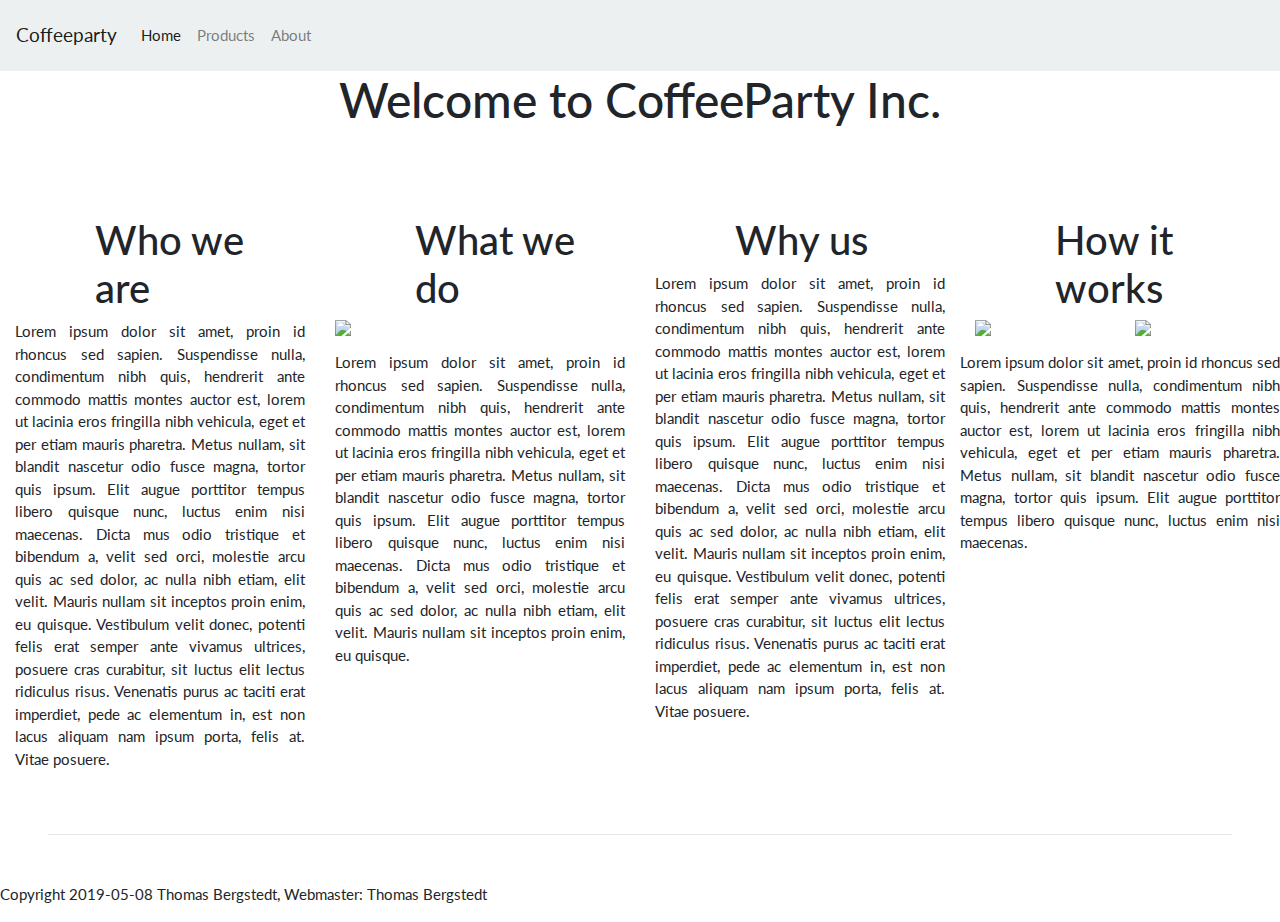
==== Coffeeparty/index.html @ 33b11ede "Add project files." ====
﻿<!DOCTYPE html>
<html>
<head>
    <meta charset="utf-8" />
    <!--<link href="Content/bootstrap.min.css" rel="stylesheet" />-->
    <link href="flatly/bootstrap.min.css" rel="stylesheet" />
    <link href="flatly/bootstrap.css" rel="stylesheet" />
    <link href="styles.css" rel="stylesheet" />
    <title>Coffeeparty</title>
</head>
<body>
    <nav class="navbar navbar-expand-lg navbar-light bg-light">
        <a class="navbar-brand" href="#">Coffeeparty</a>
        <button class="navbar-toggler" type="button" data-toggle="collapse" data-target="#navbarNav" aria-controls="navbarNav" aria-expanded="false" aria-label="Toggle navigation">
            <span class="navbar-toggler-icon"></span>
        </button>
        <div class="collapse navbar-collapse" id="navbarNav">
            <ul class="navbar-nav">
                <li class="nav-item active">
                    <a class="nav-link" href="index.html">Home<span class="sr-only">(current)</span></a>
                </li>
                <li class="nav-item">
                    <a class="nav-link" href="products.html">Products</a>
                </li>
                <li class="nav-item">
                    <a class="nav-link" href="about.html">About</a>
                </li>
            </ul>
        </div>
    </nav>
    
    <header><h1>Welcome to CoffeeParty Inc.</h1></header>
    
    <section class="container-fluid">
        <div class="row">
            <div id="who-we-are" class="col">
                <section>
                    <h2>Who we are</h2>
                    <p>Lorem ipsum dolor sit amet, proin id rhoncus sed sapien. Suspendisse nulla, condimentum nibh quis, hendrerit ante commodo mattis montes auctor est, lorem ut lacinia eros fringilla nibh vehicula, eget et per etiam mauris pharetra. Metus nullam, sit blandit nascetur odio fusce magna, tortor quis ipsum. Elit augue porttitor tempus libero quisque nunc, luctus enim nisi maecenas. Dicta mus odio tristique et bibendum a, velit sed orci, molestie arcu quis ac sed dolor, ac nulla nibh etiam, elit velit. Mauris nullam sit inceptos proin enim, eu quisque. Vestibulum velit donec, potenti felis erat semper ante vivamus ultrices, posuere cras curabitur, sit luctus elit lectus ridiculus risus. Venenatis purus ac taciti erat imperdiet, pede ac elementum in, est non lacus aliquam nam ipsum porta, felis at. Vitae posuere.</p>
                </section>
            </div>
            <div id="what-we-do" class="col">
                <section>
                    <h2>What we do</h2>
                    <img src="https://www.incimages.com/uploaded_files/image/970x450/getty_500740897_200013331653767347294_333325.jpg" class="img-fluid" />
                    <p>Lorem ipsum dolor sit amet, proin id rhoncus sed sapien. Suspendisse nulla, condimentum nibh quis, hendrerit ante commodo mattis montes auctor est, lorem ut lacinia eros fringilla nibh vehicula, eget et per etiam mauris pharetra. Metus nullam, sit blandit nascetur odio fusce magna, tortor quis ipsum. Elit augue porttitor tempus libero quisque nunc, luctus enim nisi maecenas. Dicta mus odio tristique et bibendum a, velit sed orci, molestie arcu quis ac sed dolor, ac nulla nibh etiam, elit velit. Mauris nullam sit inceptos proin enim, eu quisque.</p>
                </section>
            </div>
            <div id="why-us" class="col">
                <section>
                    <h2>Why us</h2>
                    <p>Lorem ipsum dolor sit amet, proin id rhoncus sed sapien. Suspendisse nulla, condimentum nibh quis, hendrerit ante commodo mattis montes auctor est, lorem ut lacinia eros fringilla nibh vehicula, eget et per etiam mauris pharetra. Metus nullam, sit blandit nascetur odio fusce magna, tortor quis ipsum. Elit augue porttitor tempus libero quisque nunc, luctus enim nisi maecenas. Dicta mus odio tristique et bibendum a, velit sed orci, molestie arcu quis ac sed dolor, ac nulla nibh etiam, elit velit. Mauris nullam sit inceptos proin enim, eu quisque. Vestibulum velit donec, potenti felis erat semper ante vivamus ultrices, posuere cras curabitur, sit luctus elit lectus ridiculus risus. Venenatis purus ac taciti erat imperdiet, pede ac elementum in, est non lacus aliquam nam ipsum porta, felis at. Vitae posuere.</p>
                </section>
            </div>
                <section id="how-it works" class="col-sm">
                    <h2>How it works</h2>
                    <div class="row">
                        <div class="col-sm"><img src="https://everythingzany.com/wp-content/uploads/2016/10/list-of-the-best-coffee-world-v4.jpeg" class="img-fluid" /></div>
                        <div class="col-sm"><img src="http://lorrainescoffeehouse.com/wp-content/uploads/2016/05/Fotolia_89505837_Subscription_Monthly_M-1400x700.jpg" class="img-fluid" /></div>
                    </div>
                    <div class="row">
                        <p>Lorem ipsum dolor sit amet, proin id rhoncus sed sapien. Suspendisse nulla, condimentum nibh quis, hendrerit ante commodo mattis montes auctor est, lorem ut lacinia eros fringilla nibh vehicula, eget et per etiam mauris pharetra. Metus nullam, sit blandit nascetur odio fusce magna, tortor quis ipsum. Elit augue porttitor tempus libero quisque nunc, luctus enim nisi maecenas.</p>
                    </div>                
                </section>
        </div>
    </section>
    

    <footer>
        <hr class="m-5" />
        <p>Copyright 2019-05-08 Thomas Bergstedt, Webmaster: Thomas Bergstedt</p>
    </footer>

    <script src="Scripts/jquery-3.0.0.min.js"></script>
    <script src="Scripts/bootstrap.bundle.min.js"></script>
    <script src="script.js"></script>
</body>
</html>
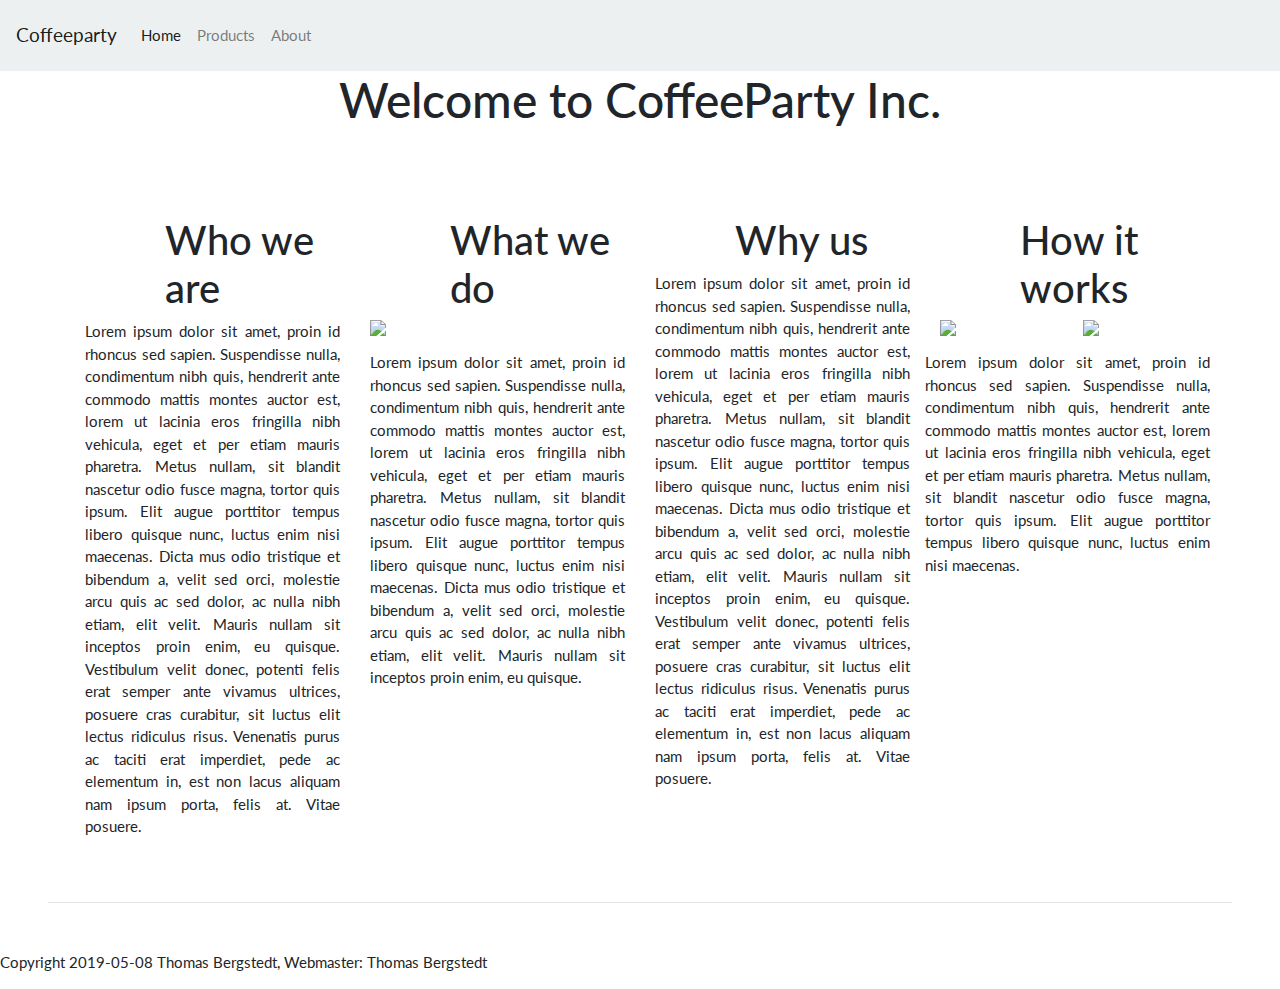
==== commit 95337621: "working mobile" ====
--- a/Coffeeparty/index.html
+++ b/Coffeeparty/index.html
@@ -28,10 +28,10 @@
             </ul>
         </div>
     </nav>
-    
+
     <header><h1>Welcome to CoffeeParty Inc.</h1></header>
-    
-    <section class="container-fluid">
+
+    <section class="container">
         <div class="row">
             <div id="who-we-are" class="col">
                 <section>
@@ -52,25 +52,24 @@
                     <p>Lorem ipsum dolor sit amet, proin id rhoncus sed sapien. Suspendisse nulla, condimentum nibh quis, hendrerit ante commodo mattis montes auctor est, lorem ut lacinia eros fringilla nibh vehicula, eget et per etiam mauris pharetra. Metus nullam, sit blandit nascetur odio fusce magna, tortor quis ipsum. Elit augue porttitor tempus libero quisque nunc, luctus enim nisi maecenas. Dicta mus odio tristique et bibendum a, velit sed orci, molestie arcu quis ac sed dolor, ac nulla nibh etiam, elit velit. Mauris nullam sit inceptos proin enim, eu quisque. Vestibulum velit donec, potenti felis erat semper ante vivamus ultrices, posuere cras curabitur, sit luctus elit lectus ridiculus risus. Venenatis purus ac taciti erat imperdiet, pede ac elementum in, est non lacus aliquam nam ipsum porta, felis at. Vitae posuere.</p>
                 </section>
             </div>
-                <section id="how-it works" class="col-sm">
-                    <h2>How it works</h2>
-                    <div class="row">
-                        <div class="col-sm"><img src="https://everythingzany.com/wp-content/uploads/2016/10/list-of-the-best-coffee-world-v4.jpeg" class="img-fluid" /></div>
-                        <div class="col-sm"><img src="http://lorrainescoffeehouse.com/wp-content/uploads/2016/05/Fotolia_89505837_Subscription_Monthly_M-1400x700.jpg" class="img-fluid" /></div>
-                    </div>
-                    <div class="row">
-                        <p>Lorem ipsum dolor sit amet, proin id rhoncus sed sapien. Suspendisse nulla, condimentum nibh quis, hendrerit ante commodo mattis montes auctor est, lorem ut lacinia eros fringilla nibh vehicula, eget et per etiam mauris pharetra. Metus nullam, sit blandit nascetur odio fusce magna, tortor quis ipsum. Elit augue porttitor tempus libero quisque nunc, luctus enim nisi maecenas.</p>
-                    </div>                
-                </section>
+            <section id="how-it works" class="col-md">
+                <h2>How it works</h2>
+                <div class="row">
+                    <div class="col-sm"><img src="https://everythingzany.com/wp-content/uploads/2016/10/list-of-the-best-coffee-world-v4.jpeg" class="img-fluid" /></div>
+                    <div class="col-sm"><img src="http://lorrainescoffeehouse.com/wp-content/uploads/2016/05/Fotolia_89505837_Subscription_Monthly_M-1400x700.jpg" class="img-fluid" /></div>
+                </div>
+                <div class="row">
+                    <p>Lorem ipsum dolor sit amet, proin id rhoncus sed sapien. Suspendisse nulla, condimentum nibh quis, hendrerit ante commodo mattis montes auctor est, lorem ut lacinia eros fringilla nibh vehicula, eget et per etiam mauris pharetra. Metus nullam, sit blandit nascetur odio fusce magna, tortor quis ipsum. Elit augue porttitor tempus libero quisque nunc, luctus enim nisi maecenas.</p>
+                </div>
+            </section>
         </div>
     </section>
-    
+
 
     <footer>
         <hr class="m-5" />
         <p>Copyright 2019-05-08 Thomas Bergstedt, Webmaster: Thomas Bergstedt</p>
     </footer>
-
     <script src="Scripts/jquery-3.0.0.min.js"></script>
     <script src="Scripts/bootstrap.bundle.min.js"></script>
     <script src="script.js"></script>
--- a/Coffeeparty/styles.css
+++ b/Coffeeparty/styles.css
@@ -32,12 +32,3 @@
 .carousel-item {
     height:300px;
 }
-
-#how-it works.row {
-    height: 100px;
-}
-
-/*.container-margin {
-    margin-right: unset;
-    margin-left: unset;
-}*/
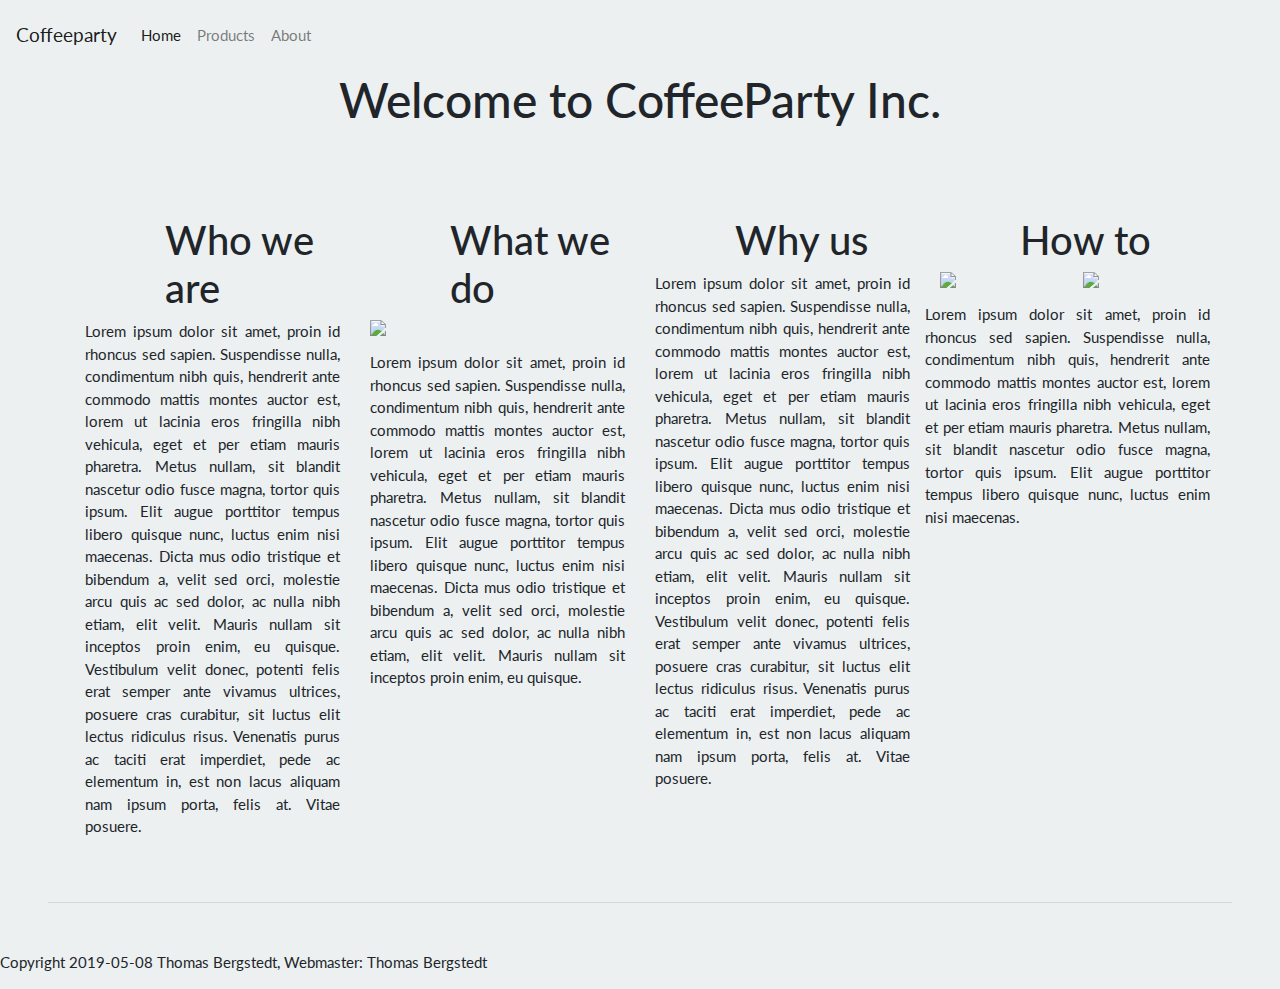
==== commit d3495eff: "mobile tweaks" ====
--- a/Coffeeparty/index.html
+++ b/Coffeeparty/index.html
@@ -3,12 +3,13 @@
 <head>
     <meta charset="utf-8" />
     <!--<link href="Content/bootstrap.min.css" rel="stylesheet" />-->
+    <meta name="viewport" content="width=device-width, initial-scale=1">
     <link href="flatly/bootstrap.min.css" rel="stylesheet" />
     <link href="flatly/bootstrap.css" rel="stylesheet" />
     <link href="styles.css" rel="stylesheet" />
     <title>Coffeeparty</title>
 </head>
-<body>
+<body class="bg-light">
     <nav class="navbar navbar-expand-lg navbar-light bg-light">
         <a class="navbar-brand" href="#">Coffeeparty</a>
         <button class="navbar-toggler" type="button" data-toggle="collapse" data-target="#navbarNav" aria-controls="navbarNav" aria-expanded="false" aria-label="Toggle navigation">
@@ -53,7 +54,7 @@
                 </section>
             </div>
             <section id="how-it works" class="col-md">
-                <h2>How it works</h2>
+                <h2>How to</h2>
                 <div class="row">
                     <div class="col-sm"><img src="https://everythingzany.com/wp-content/uploads/2016/10/list-of-the-best-coffee-world-v4.jpeg" class="img-fluid" /></div>
                     <div class="col-sm"><img src="http://lorrainescoffeehouse.com/wp-content/uploads/2016/05/Fotolia_89505837_Subscription_Monthly_M-1400x700.jpg" class="img-fluid" /></div>
--- a/Coffeeparty/styles.css
+++ b/Coffeeparty/styles.css
@@ -21,6 +21,10 @@
     margin-top: 1em;
 }
 
+h3 {
+    margin-top: 1em;
+}
+
 .card-title {
     margin-top: 2em;
 }
